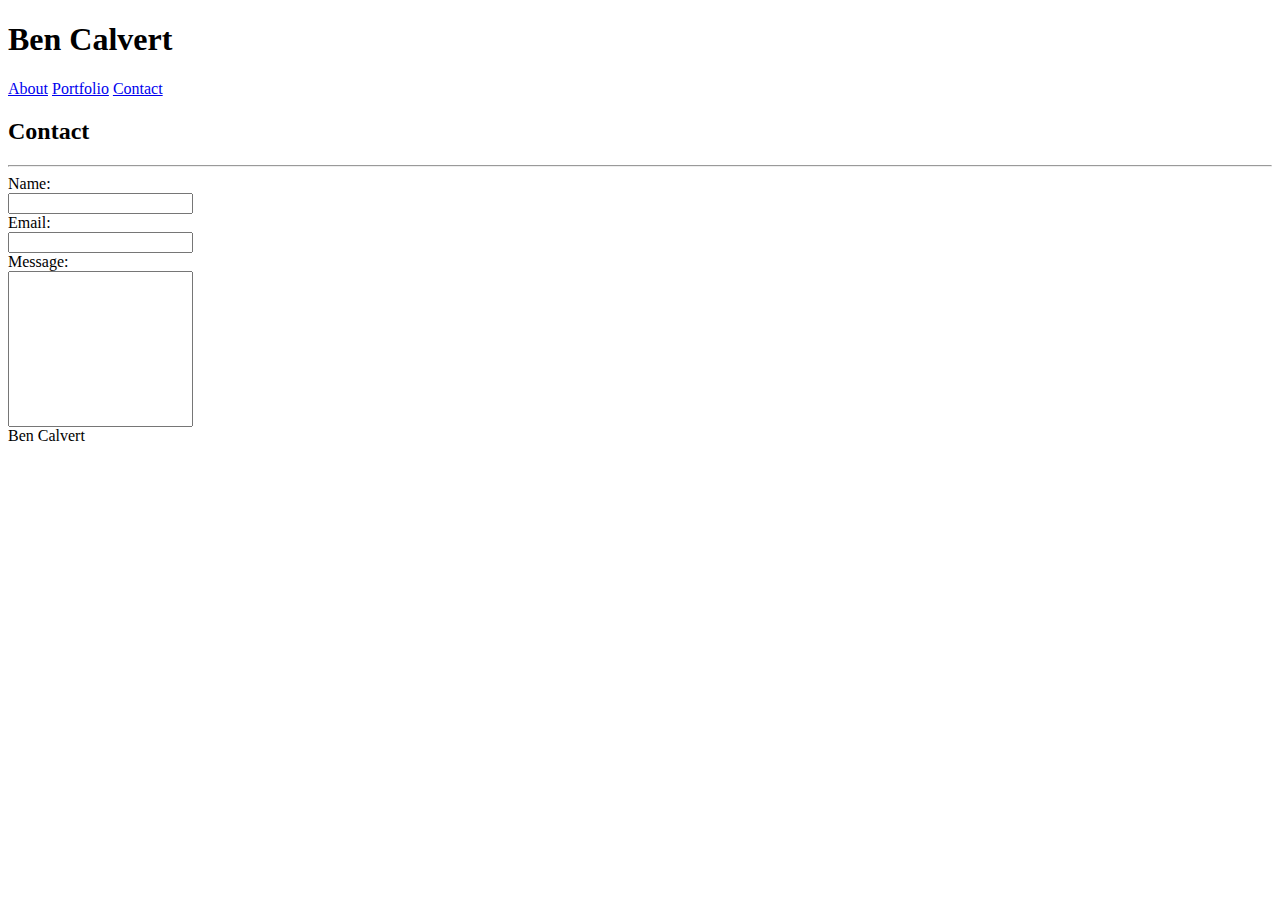
==== contact.html @ 23587837 "Add files via upload" ====
<!DOCTYPE html>
<html lang="en">
<head>
    <meta charset="UTF-8">
    <meta name="viewport" content="width=device-width, initial-scale=1.0">
    <meta http-equiv="X-UA-Compatible" content="ie=edge">
    <title>Ben Calvert</title>
    <link rel="stylesheet" type="text/css" href="assets/css/reset.css">
    <link rel="stylesheet" type="text/css" href="assets/css/style.css">
    <link rel="stylesheet" type="text/css" href="assets/css/input.css">
</head>
<body>

    <!-- Header Bar -->

    <!-- Show background below header -->
    <div class="break-bar">
            
    </div>

        <!-- Main Name -->
        <div class="header">
                <h1 id="my-name">Ben Calvert</h1>
            
    
            <!-- Page Buttons -->
                <div class="button-right">
                    <a href="index.html" class="header-button">About</a>  
                    <a href="portfolio.html" class="header-button">Portfolio</a>
                    <a href="contact.html" class="header-button">Contact</a>                          
                </div>
        </div>

    <!-- Contact Form -->

    <div class="body">
        <h2>Contact</h2>
        <hr>
        <form>
                Name:<br>
                <input type="text" name="name"><br>
                Email:<br>
                <input type="email" name="email"><br>
                Message:<br>
                <input type="text" rows="7" name="message" style="height:150px">

        </form>

    </div>

    <div class="footer">
            Ben Calvert
    </div>
    
</body>
</html>
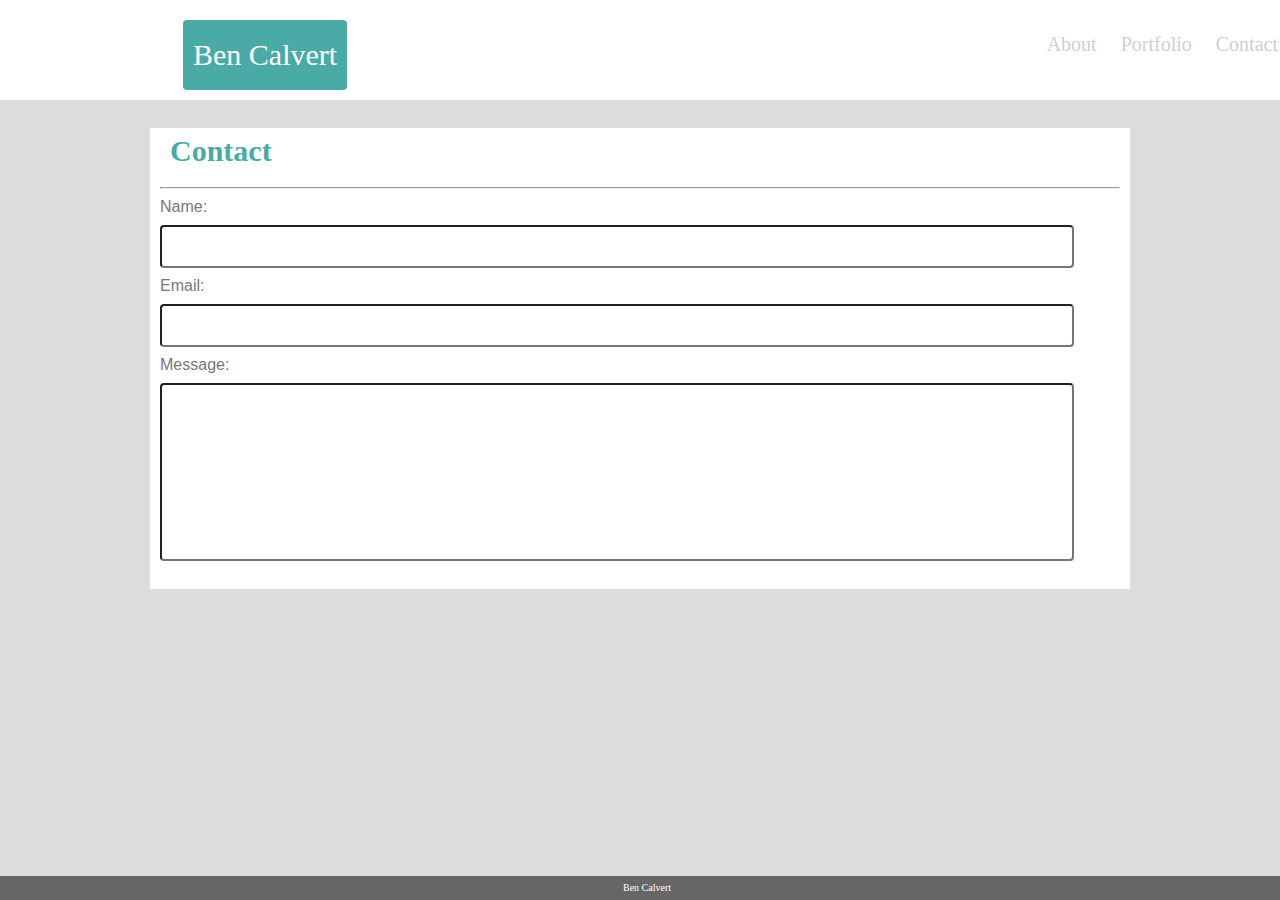
==== commit 3979b920: "portfolio page is stacking when shrunk" ====
--- a/contact.html
+++ b/contact.html
@@ -6,8 +6,9 @@
     <meta http-equiv="X-UA-Compatible" content="ie=edge">
     <title>Ben Calvert</title>
     <link rel="stylesheet" type="text/css" href="assets/css/reset.css">
+    <link rel="stylesheet" type="text/css" href="assets/css/input.css">
     <link rel="stylesheet" type="text/css" href="assets/css/style.css">
-    <link rel="stylesheet" type="text/css" href="assets/css/input.css">
+    
 </head>
 <body>
 
--- a/assets/css/input.css
+++ b/assets/css/input.css
@@ -0,0 +1,6 @@
+input{
+    width: 870px;
+    padding: 12px 20px;
+    margin: 8px 0;
+    border-radius: 4px;
+}--- a/assets/css/style.css
+++ b/assets/css/style.css
@@ -0,0 +1,279 @@
+
+/* header styles */
+       
+    .header {
+        overflow: hidden;
+        background-color: #fff;
+        padding: 20px 10px 10px;
+        font-family: 'Georgia', Times, Times New Roman, serif;
+        width: 100%;
+        margin: auto;
+        border: #cccccc;
+        border-bottom: 3px solid #ddd;
+        
+    }
+    
+    /* header links */
+    .header a {
+        float: left;
+        color: #d0cfcf;
+        text-align: center;
+        padding: 12px;
+        text-decoration: none;
+        font-size: 20px;
+        line-height: 25px;
+        border-radius: 4px;
+    }
+    
+    /* change background on hover */
+    .header a:hover {
+        background-color: #4aaaa5;
+    
+    }
+
+    /* header button borders */
+    .header-button {
+        border-right: 20px;
+        color: grey;
+    }
+    
+    /* style the active/current link */
+    .header a:active {
+        background-color: #4aaaa5;
+        color: white;
+    } 
+    
+    /* float the link section to the right */
+    .button-right {
+        float: right;
+    }
+    
+     /* my name style */
+    #my-name{
+        background: #4aaaa5;
+        padding: 20px 10px;
+        margin: 0px 0px 0px 173px;
+        color: #fff;
+        float: left;
+        font-size: 30px;
+        border-radius: 4px;
+            
+    }
+    /* show background */
+    .break-bar{
+        background: #ddd;
+        width: 100%;
+        height: 28px;
+        position:absolute;
+        top: 100px
+        
+    }
+
+    /* Body Styles */
+
+    .body{
+        background: #fff;
+        overflow: hidden;
+        font-family: 'Arial', 'Helvetica Neue', Helvetica, sans-serif;
+        width: 960px;
+        margin: auto;
+        padding: 20px 10px;
+        color: #777777;
+        line-height: 20px;
+             
+    }
+
+    img{
+        padding: 10px 10px;
+        margin: auto;
+    }
+
+    body{
+        background: #ddd;
+    }
+
+    h2{
+        font-family: 'Georgia', Times, Times New Roman, serif;
+        color: #4aaaa5;
+        font-size: 30px;
+        padding: 18px 10px;
+        font-weight: 550;
+    }
+
+    p{
+        padding: 10px;
+    }
+
+    /* About Me page picture */
+    #Picture-Ben{
+        float: left;
+    }
+    /* Portfolio Page Picture */
+     .portfolio-img {
+        position: relative;
+        float: left;
+      }
+      
+      /* Portfolio caption */
+      .caption {
+        position: absolute;
+        bottom: 20px;
+        right: 20px;
+        background-color: #4aaaa5; opacity: 0.8  ;
+        color: white;
+        padding-left: 250px;
+        padding-top: 10px;
+        padding-bottom: 10px;
+        padding-right: 20px;
+        font-family: 'Georgia', Times, Times New Roman, serif;
+        font-size: 18px;
+      }
+
+      .footer {
+        position: fixed;
+        left: 0;
+        bottom: 0;
+        width: 100%;
+        background-color: #666;
+        color: white;
+        text-align: center;
+        font-family: 'Georgia', Times, Times New Roman, serif;
+        font-size: 10px;
+        padding: 7px;
+        border-top: 3px #4aaaa5;
+      }
+
+      @media (max-width: 980px) {
+        .button-right {
+            float: right;
+        }
+
+        .heading-context-position,
+        .container {
+        width: 520px;   
+        padding-left: 0;
+        padding-right: 0;
+        }
+        
+        .container {         
+        align-self: unset;
+        margin-left: 100px;
+        }
+      
+        .heading-content-position {
+        width: 100%;
+        }
+      
+        .heading-name {
+        margin-left: 100px;
+        }
+      }
+      
+      @media (max-width: 768px) {
+        .button-right {
+            float: right;
+        }
+    
+        .portfolio-img{    
+            float: left;
+            /* display: inline; */
+            margin-left: 0;
+            width: 100%;
+        }
+
+        .heading-context-position,
+        .container {
+        padding-left: 0;
+        padding-right: 0;
+        }
+         
+        .container {
+        align-self: unset;
+        margin-left: 2%;
+        }
+      
+        .heading-name {
+        margin-left: 2%;
+        }
+      }
+      
+      @media (max-width: 640px) {
+
+        .button-right {
+            float: left;
+        }
+    
+        .portfolio-img{
+            
+                float: left;
+                /* display: inline; */
+                margin-left: 0;
+                width: 100%;
+            }
+        
+        input{
+                float: left;
+                /* display: inline; */
+                margin-left: 0;
+                width: 100%;
+            }
+        
+        p{
+            float: left;
+            /* display: inline; */
+            margin-left: 0;
+            width: 100%;
+        }
+
+        .container {
+        align-self: center;
+        margin: 2%;
+        }
+      
+        .heading-name {
+        margin: 0;
+        width: 100%;
+        text-align: center;
+        padding: 20px 0;
+        }
+      
+        .heading-menu {
+        text-align: center;
+        width: 100%;
+        padding: 10px;
+        }
+      
+        .heading-context-position,
+        .container {          
+        padding-left: 0;
+        padding-right: 0;
+        }
+      
+        .heading-content-position {
+        width: 100%;
+        }
+        
+        .portfolio-img {
+        position: relative;
+        width: 100%;
+        height: 100%;
+        padding-top: 2px;
+        margin: 0;
+        }
+      
+        .caption {
+        position: absolute;
+        top: 60%;
+        width: 100%;
+        padding: 15px 0;
+        font-size: 20px;
+        background-color: #4aaaa5;
+        z-index: 1;
+        text-align: center;
+        color: #fff;
+      }
+      }
+
+
+  
+  